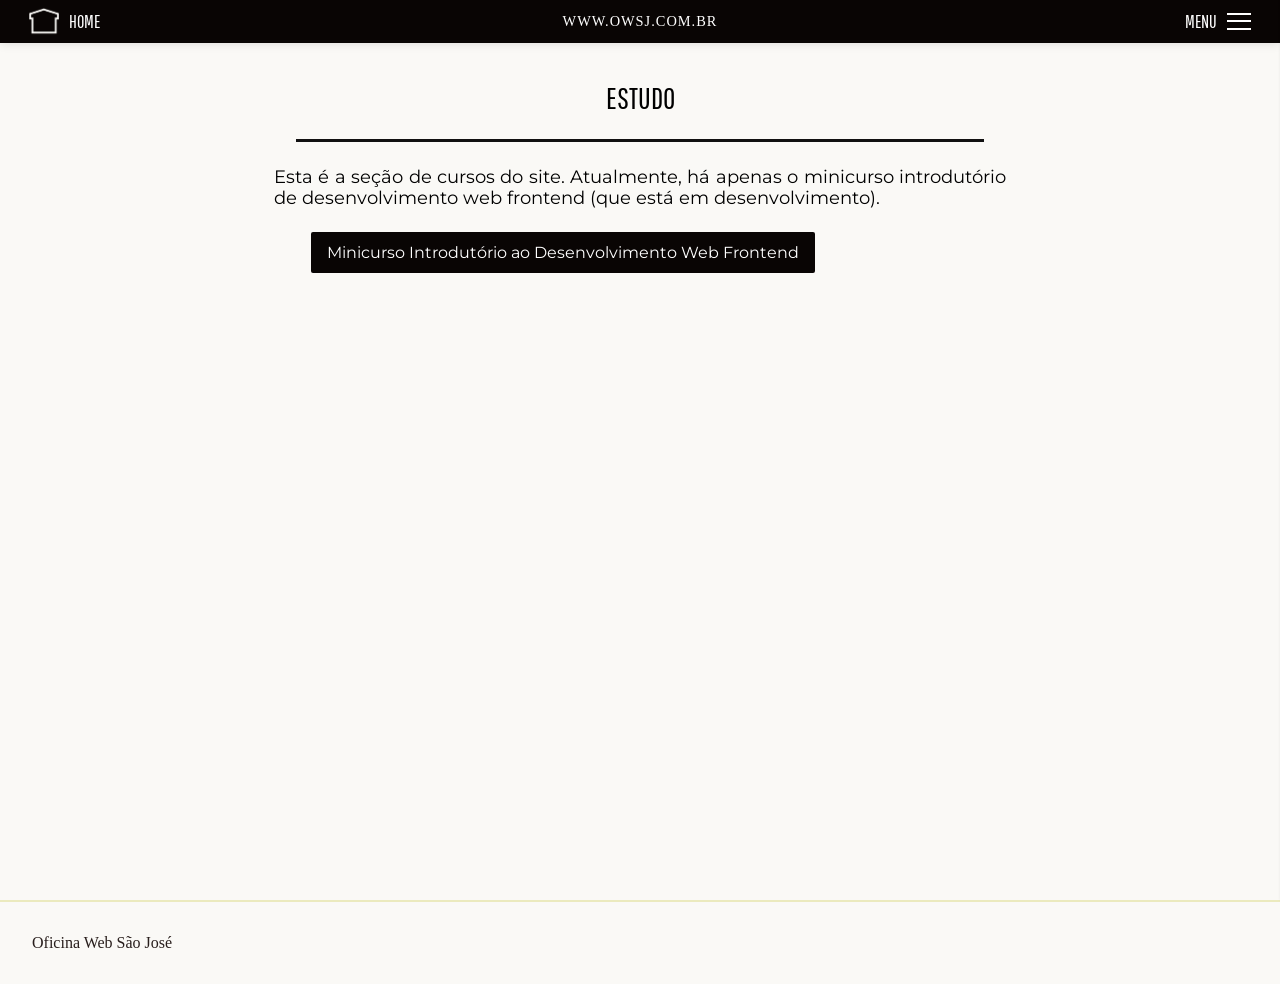
==== estudo/index.html @ dce7391e "Adaptação dos links - Remoção das páginas de teste" ====
<!DOCTYPE html>
<html lang="pt-br">
<head>
    <meta charset="UTF-8">
    <meta name="viewport" content="width=device-width, initial-scale=1.0">
    <link rel="stylesheet" href="/assets/css/reset.css">
    <link rel="stylesheet" href="/assets/css/main.css">
    <link rel="stylesheet" href="/assets/css/index.css">
    <link rel="icon" href="/assets/images/icons/owsj-icon-house-white.png">
    <title>Estudo - OWSJ</title>
</head>
<body>
    <div class="header-wrapper">
        <header class="site-header">
            <div class="com-bar">
                <div class="bar-row">
                    <a class="bar-col left-bar-col" href="/index.html"><span><img src="/assets/images/icons/owsj-icon-home.png" alt="" class="logo"></span><span>Home</span></a>
                    <a class="bar-col site-name" href="/index.html">www.owsj.com.br</a>
                    <button class="bar-col right-bar-col menu-button" onclick="document.querySelector('.menu-screen').classList.toggle('active')" ><span>Menu</span><span class="menu-burger"><div class="bar"></div><div class="bar"></div><div class="bar"></div></span></button>
                </div>
            </div>
        </header>
        <div class="menu-screen">
            <aside class="site-menu">
                <div class="com-bar">
                    <div class="bar-row">
                        <a href="/index.html" class="bar-col center-bar-col"><img src="/assets/images/icons/owsj-icon-black.png" class="logo" alt="">
                    </a>
                        <div class="bar-col right-bar-col">
                            <button  class="menu-x" onclick="document.querySelector('.menu-screen').classList.toggle('active')"><div class="bar"></div><div class="bar"></div></button>
                        </div>
                    </div>
                </div>
                <div class="menu-section--black">
                    <a class="sim-bar" href="/index.html">Home</a>
                    <a class="sim-bar">Contato</a>
                    <a class="sim-bar">Canal do YouTube</a>
                    <br>
                </div>
                <div class="menu-section--white">
                    <a href="/estudo/index.html" class="sim-bar title">Cursos</a>
                    <ul>
                        <a href="/estudo/introducao-web-frontend/index.html" class="sim-bar item"><li>&#9642; Minicurso de Introdução de Desenvolvimento Web</li></a>
                    </ul>
                    <!-- <a href="#" class="sim-bar title">Ferramentas</a>
                    <ul>
                        <a href="#" class="sim-bar item"><li>&#9642; Troca-Trechos</li></a>
                    </ul> -->
                </div>
                
            </aside>
            <button class="close-menu" onclick="document.querySelector('.menu-screen').classList.toggle('active')"></button>
        </div>
    </div>
<main>
    <section class="presentation-section">
        <div class="md-container">
            <div class="content">
                <h1 class="title">Estudo</h1>
                <div class="bar"></div>
                <div class="description">
                    <p>Esta é a seção de cursos do site. Atualmente, há apenas o minicurso introdutório de desenvolvimento web frontend (que está em desenvolvimento). </p>
                </div>
                <div class="link-row">
                    <a href="/estudo/introducao-web-frontend/index.html" class="link-button">Minicurso Introdutório ao Desenvolvimento Web Frontend</a>
                </div>
            </div>
        </div>
    </section>
</main>
    <footer class="site-footer">
        Oficina Web São José
    </footer>
</body>
</html>
---- assets/css/main.css ----
@import url('https://fonts.googleapis.com/css2?family=Montserrat:ital,wght@0,100..900;1,100..900&display=swap');
@import url('https://fonts.googleapis.com/css2?family=Pathway+Gothic+One&display=swap');

:root {
    --blue: #366bf2;
    --green: #3cba31;
    --red: #ff2b2b;
    --white: #fdfcfb;
    --color: #faf9f6;
    --beige-light-1: #f8f6ea;
    --beige-light-2: #ebeabe;
    --beige: #ccc298;
    --beige-dark: #5e5149;
    --brown: #281e1c;
    --brown-dark: #090504;
    --metal-blue: #7399b2;
    --metal-orange: #e0b97f;
}
body {
    background-color: var(--color);
}
h1,h2,h3,h4,h5,h6 {
    text-transform: uppercase;
}
a:hover, button:hover {
    cursor: pointer;
}
.nowrap {
    white-space: nowrap;
}

/* ////// header ////// */

.header-wrapper {
    position: fixed;
    top: 0;
    left: 0;
    width: 100%;
    z-index: 999;
}
.header-wrapper a, .header-wrapper button {
    transition: opacity .2s ease-out;
}
.header-wrapper a:hover, .header-wrapper button:hover {
    opacity: 75%;
    transition: opacity .2s ease-out;
}
.header-wrapper .bar {
    height: 2px;
    width: 24px;
    background-color: #fff;
}
.site-header, .site-menu {
    background-color: var(--brown-dark);
    box-shadow: 0 0 3px #1111;
    color: #fff;
    font-family: "Montserrat";
}
.com-bar {
    padding: 0;
}
.bar-row {
    position: relative;
    display: flex;
    flex-direction: row;
    align-items: center;
    justify-content: center;
}
.bar-col {
    display: flex;
    align-items: center;
    justify-content: center;
    gap: .4rem;
}
.bar-col a{
    display: block;
    text-align: center;
}
.left-bar-col, .right-bar-col {
    position: absolute;
    top: 0;
    height: 100%;
}
.left-bar-col {
    left: 0;
}
.right-bar-col {
    right: 0;
}

.sim-bar {
    display: block;
    text-align: center;
}

.site-header {
    background-color: var(--brown-dark);
    color: white;
    box-shadow: 0 0 10px #0002;
    text-transform: uppercase;
    font-size: 1.1rem;
}
.site-header .bar-col {
    padding: .8rem;
}
.site-header .left-bar-col,.site-header .right-bar-col {
    font-family: "Pathway Gothic One";
}
.site-header .right-bar-col, .site-header .left-bar-col {
    display: flex;
    gap: 10px;
}
.site-header .logo {
    height: 30px;
    transform: translateY(1px)
}
.site-header .right-bar-col .menu-burger {
    display: flex;
    flex-direction: column;
    justify-content: space-between;
    height: 100%;
}
.site-header .site-name {
    font-family: "Times New Roman";
    letter-spacing: 1px;
    font-size: .8rem;
}

.site-menu {
    position: fixed;
    display: flex;
    flex-direction: column;
    top: 0;
    right: -280px;
    z-index: 999;
    height: 100vh;
    width: 280px;
    transition: 0.3s;
    overflow-y: scroll;
}
.menu-screen.active .site-menu {
    right: 0;
    transition: 0.3s;
    box-shadow: 0 0 10px #0004;
}
.site-menu .com-bar {
    padding: 20px;
}
.site-menu .menu-section--black {
    padding: 16px;
}
.site-menu .menu-section--black .sim-bar {
    font-size: 1.2rem;
    font-family: "Pathway Gothic One";
    text-transform: uppercase;
    padding: 12px;
}
.site-menu .com-bar .logo {
    width: 5rem;
    height: 5rem;
    /* border-radius: 50%;;
    border: 2px solid #fff; */
}
.site-menu .com-bar .right-bar-col {
    align-items: flex-start;
}
.site-menu .com-bar .right-bar-col .menu-x {
    height: 32px;
    width: 32px;
}
.site-menu .com-bar .right-bar-col .menu-x .bar:nth-child(1) {
    transform: translateY(2px) rotate(45deg);
}
.site-menu .com-bar .right-bar-col .menu-x .bar:nth-child(2) {
    transform: translateY(0) rotate(-45deg);
}

.site-menu .menu-section--white {
    background-color: var(--white);
    color: #111;
    /* font-family: 'Times New Roman', Times, serif; */
    padding: 1.4rem;
    flex-grow: 1;
}
.site-menu .menu-section--white .title {
    font-size: 1.5rem;
    font-family: 'Pathway Gothic One';
    border-bottom: 2px solid var(--beige);
    padding: 6px 0;
    text-align: left;
}
.site-menu .menu-section--white .item {
    font-family: 'Montserrat';
    font-size: .9rem;
    padding: 8px 0;
    text-align: left;
}
.close-menu {
    display: none;
    width: 100%;
    height: 100%;
    background-color: #00000020;
    position: fixed;
    top: 0;
    left: 0;
    z-index: 998;
}
.menu-screen.active .close-menu {
    display: block;
}

/* ///// Main ///// */

main {
    min-height: 100vh;
}

/* ///// Footer ///// */

.site-footer{
    padding: 2rem;
    border-top: 2px solid var(--beige-light-2);
    color: var(--brown);
}

/* small */
@media (min-width: 576px) {
    .site-header .site-name {
        font-size: .9rem;
    }
}
/* medium */
@media (min-width: 768px) {    
    .site-main .row {
        gap: 2rem;
    }
    .site-main .logo {
        height: 11rem;
        width: 11rem;
    }
    .site-main .letreiro {
        font-size: 2.3rem;
    }
    .site-header {
        padding: 0 16px;
    }
}
/* Bootstrap */
.ph-container, .sm-container, .md-container {
    margin: 0 auto;
    padding: 0 18px;
}
.ph-container {
    max-width: 375px;
}
.sm-container {
    max-width: 576px;
}
.md-container {
    max-width: 768px;
}

/* large */
@media (min-width: 992px) {
    .site-main .row {
        gap: 2rem;
    }
    .site-main .logo {
        height: 13rem;
        width: 13rem;
    }
    .site-main .letreiro {
        font-size: 2.9rem;
    }
}

/* ///// Bootstrap ///// */



/* ///// Geral ///// */
.link-row {
    margin: 8px;
}
.link-button {
    font-family: "Montserrat";
    background-color: var(--brown-dark);
    color: white;
    display: block;
    padding: .7rem 1rem;
    border-radius: 2px;
    text-align: center;
    width: fit-content;
    min-width: 8rem;
}
.link-button:hover {
    cursor: pointer;
    background-color: #131313;
}
---- assets/css/index.css ----
.presentation-section {
    padding: 80px 0;
}
.presentation-section .content {
    font-family: "Montserrat";
    text-align: left;
}
.presentation-section .content>* {
    margin-bottom: 24px;
}
.presentation-section .title {
    font-family: "Pathway Gothic One";
    font-size: 1.9rem;
    text-align: center;
}
.presentation-section .bar {
    background-color: #111;
    height: 3px;
    width: 94%;
    margin-left: auto;
    margin-right: auto;
}
.presentation-section .description {
    font-family: 'Montserrat';
    font-size: 1.1rem;
    text-align: justify;
    margin: 24px 0;
}
.presentation-section .description p {
    margin-bottom: 8px;
}
.presentation-section .items {
    font-weight: 600;
    padding: 1rem;
}
.presentation-section .items>* {
    margin-bottom: .5rem;
}
.presentation-section .link-row {
    width: 90%;
    margin-left: auto;
    margin-right: auto;
    margin-bottom: 8px;
    display: flex;
    gap: 8px;
}
/* @media (min-width: 992px) {
    .presentation-section .container {
        padding: 0 60px;
    }
} */
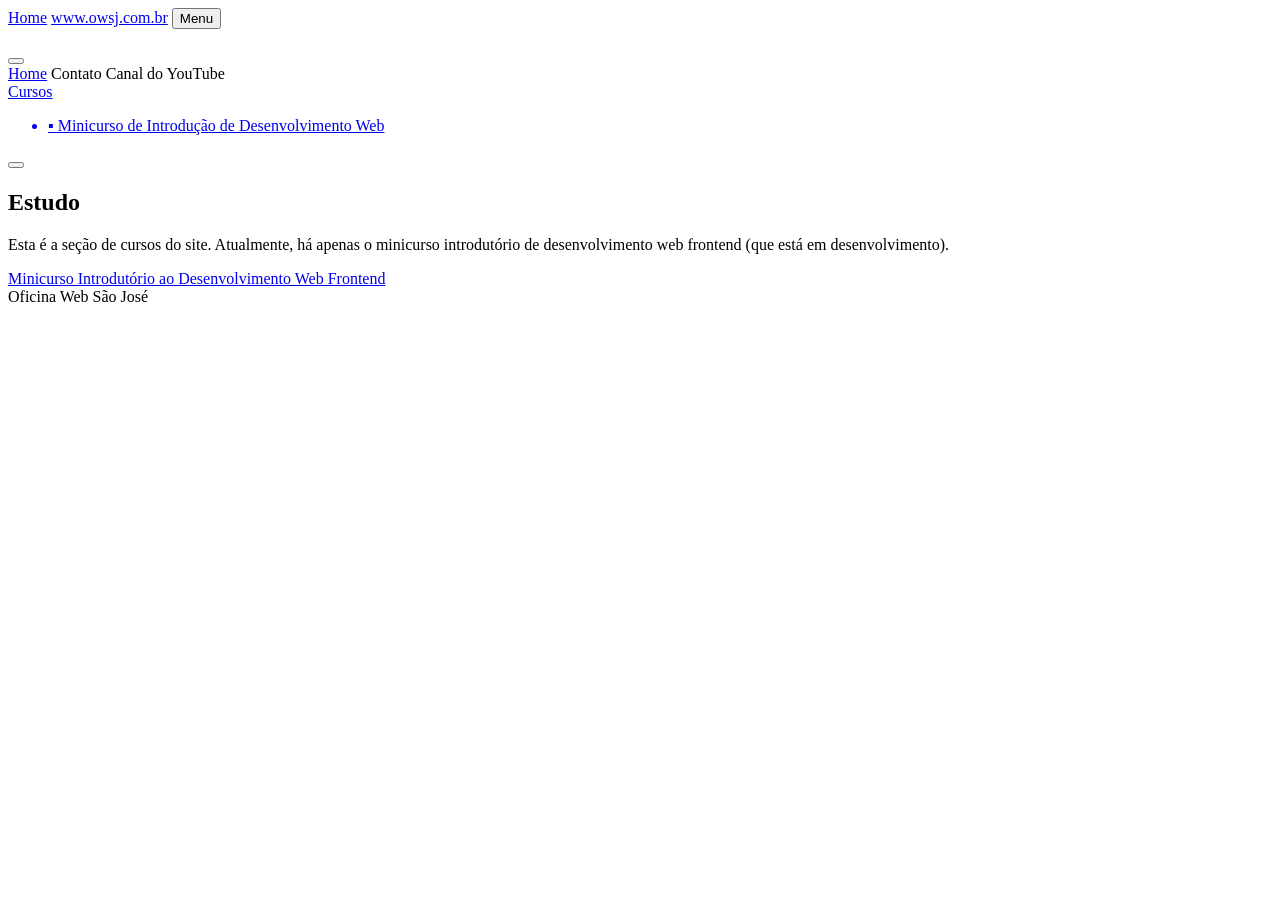
==== commit 73524749: "Adição /owsj/..." ====
--- a/estudo/index.html
+++ b/estudo/index.html
@@ -3,10 +3,10 @@
 <head>
     <meta charset="UTF-8">
     <meta name="viewport" content="width=device-width, initial-scale=1.0">
-    <link rel="stylesheet" href="/assets/css/reset.css">
-    <link rel="stylesheet" href="/assets/css/main.css">
-    <link rel="stylesheet" href="/assets/css/index.css">
-    <link rel="icon" href="/assets/images/icons/owsj-icon-house-white.png">
+    <link rel="stylesheet" href="/owsj/assets/css/reset.css">
+    <link rel="stylesheet" href="/owsj/assets/css/main.css">
+    <link rel="stylesheet" href="/owsj/assets/css/index.css">
+    <link rel="icon" href="/owsj/assets/images/icons/owsj-icon-house-white.png">
     <title>Estudo - OWSJ</title>
 </head>
 <body>
@@ -14,8 +14,8 @@
         <header class="site-header">
             <div class="com-bar">
                 <div class="bar-row">
-                    <a class="bar-col left-bar-col" href="/index.html"><span><img src="/assets/images/icons/owsj-icon-home.png" alt="" class="logo"></span><span>Home</span></a>
-                    <a class="bar-col site-name" href="/index.html">www.owsj.com.br</a>
+                    <a class="bar-col left-bar-col" href="/owsj/index.html"><span><img src="/owsj/assets/images/icons/owsj-icon-home.png" alt="" class="logo"></span><span>Home</span></a>
+                    <a class="bar-col site-name" href="/owsj/index.html">www.owsj.com.br</a>
                     <button class="bar-col right-bar-col menu-button" onclick="document.querySelector('.menu-screen').classList.toggle('active')" ><span>Menu</span><span class="menu-burger"><div class="bar"></div><div class="bar"></div><div class="bar"></div></span></button>
                 </div>
             </div>
@@ -24,7 +24,7 @@
             <aside class="site-menu">
                 <div class="com-bar">
                     <div class="bar-row">
-                        <a href="/index.html" class="bar-col center-bar-col"><img src="/assets/images/icons/owsj-icon-black.png" class="logo" alt="">
+                        <a href="/owsj/index.html" class="bar-col center-bar-col"><img src="/owsj/assets/images/icons/owsj-icon-black.png" class="logo" alt="">
                     </a>
                         <div class="bar-col right-bar-col">
                             <button  class="menu-x" onclick="document.querySelector('.menu-screen').classList.toggle('active')"><div class="bar"></div><div class="bar"></div></button>
@@ -32,19 +32,19 @@
                     </div>
                 </div>
                 <div class="menu-section--black">
-                    <a class="sim-bar" href="/index.html">Home</a>
+                    <a class="sim-bar" href="/owsj/index.html">Home</a>
                     <a class="sim-bar">Contato</a>
                     <a class="sim-bar">Canal do YouTube</a>
                     <br>
                 </div>
                 <div class="menu-section--white">
-                    <a href="/estudo/index.html" class="sim-bar title">Cursos</a>
+                    <a href="/owsj/estudo/index.html" class="sim-bar title">Cursos</a>
                     <ul>
-                        <a href="/estudo/introducao-web-frontend/index.html" class="sim-bar item"><li>&#9642; Minicurso de Introdução de Desenvolvimento Web</li></a>
+                        <a href="/owsj/estudo/introducao-web-frontend/index.html" class="sim-bar item"><li>&#9642; Minicurso de Introdução de Desenvolvimento Web</li></a>
                     </ul>
-                    <!-- <a href="#" class="sim-bar title">Ferramentas</a>
+                    <!-- <a href="/owsj#" class="sim-bar title">Ferramentas</a>
                     <ul>
-                        <a href="#" class="sim-bar item"><li>&#9642; Troca-Trechos</li></a>
+                        <a href="/owsj#" class="sim-bar item"><li>&#9642; Troca-Trechos</li></a>
                     </ul> -->
                 </div>
                 
@@ -62,7 +62,7 @@
                     <p>Esta é a seção de cursos do site. Atualmente, há apenas o minicurso introdutório de desenvolvimento web frontend (que está em desenvolvimento). </p>
                 </div>
                 <div class="link-row">
-                    <a href="/estudo/introducao-web-frontend/index.html" class="link-button">Minicurso Introdutório ao Desenvolvimento Web Frontend</a>
+                    <a href="/owsj/estudo/introducao-web-frontend/index.html" class="link-button">Minicurso Introdutório ao Desenvolvimento Web Frontend</a>
                 </div>
             </div>
         </div>
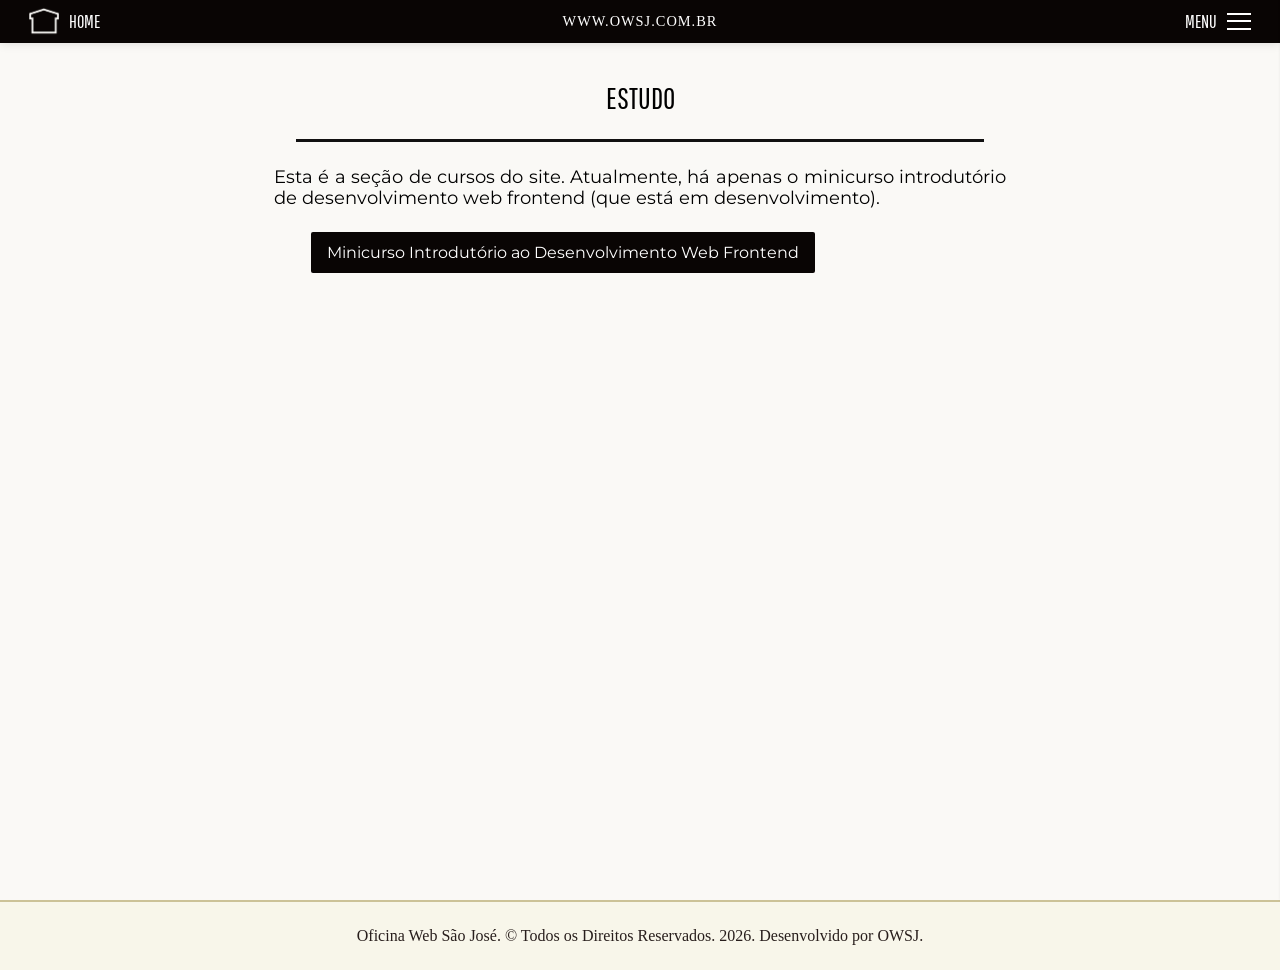
==== commit f7a65109: "Ajustes: footer alterado - margin do .yt-icon e do .video-button-text, modificado para suas duas for" ====
--- a/estudo/index.html
+++ b/estudo/index.html
@@ -3,10 +3,10 @@
 <head>
     <meta charset="UTF-8">
     <meta name="viewport" content="width=device-width, initial-scale=1.0">
-    <link rel="stylesheet" href="/owsj/assets/css/reset.css">
-    <link rel="stylesheet" href="/owsj/assets/css/main.css">
-    <link rel="stylesheet" href="/owsj/assets/css/index.css">
-    <link rel="icon" href="/owsj/assets/images/icons/owsj-icon-house-white.png">
+    <link rel="stylesheet" href="../assets/css/reset.css">
+    <link rel="stylesheet" href="../assets/css/main.css">
+    <link rel="stylesheet" href="../assets/css/index.css">
+    <link rel="icon" href="../assets/images/icons/owsj-icon-house-white.png">
     <title>Estudo - OWSJ</title>
 </head>
 <body>
@@ -14,8 +14,8 @@
         <header class="site-header">
             <div class="com-bar">
                 <div class="bar-row">
-                    <a class="bar-col left-bar-col" href="/owsj/index.html"><span><img src="/owsj/assets/images/icons/owsj-icon-home.png" alt="" class="logo"></span><span>Home</span></a>
-                    <a class="bar-col site-name" href="/owsj/index.html">www.owsj.com.br</a>
+                    <a class="bar-col left-bar-col"><span><img src="../assets/images/icons/owsj-icon-home.png" alt="" class="logo"></span><span>Home</span></a>
+                    <a class="bar-col site-name">www.owsj.com.br</a>
                     <button class="bar-col right-bar-col menu-button" onclick="document.querySelector('.menu-screen').classList.toggle('active')" ><span>Menu</span><span class="menu-burger"><div class="bar"></div><div class="bar"></div><div class="bar"></div></span></button>
                 </div>
             </div>
@@ -24,7 +24,7 @@
             <aside class="site-menu">
                 <div class="com-bar">
                     <div class="bar-row">
-                        <a href="/owsj/index.html" class="bar-col center-bar-col"><img src="/owsj/assets/images/icons/owsj-icon-black.png" class="logo" alt="">
+                        <a href="#" class="bar-col center-bar-col"><img src="../assets/images/icons/owsj-icon-black.png" class="logo" alt="">
                     </a>
                         <div class="bar-col right-bar-col">
                             <button  class="menu-x" onclick="document.querySelector('.menu-screen').classList.toggle('active')"><div class="bar"></div><div class="bar"></div></button>
@@ -32,20 +32,20 @@
                     </div>
                 </div>
                 <div class="menu-section--black">
-                    <a class="sim-bar" href="/owsj/index.html">Home</a>
+                    <a class="sim-bar">Home</a>
                     <a class="sim-bar">Contato</a>
                     <a class="sim-bar">Canal do YouTube</a>
                     <br>
                 </div>
                 <div class="menu-section--white">
-                    <a href="/owsj/estudo/index.html" class="sim-bar title">Cursos</a>
+                    <a href="#" class="sim-bar title">Cursos</a>
                     <ul>
-                        <a href="/owsj/estudo/introducao-web-frontend/index.html" class="sim-bar item"><li>&#9642; Minicurso de Introdução de Desenvolvimento Web</li></a>
+                        <a href="#" class="sim-bar item"><li>&#9642; Minicurso de Introdução de Desenvolvimento Web</li></a>
                     </ul>
-                    <!-- <a href="/owsj#" class="sim-bar title">Ferramentas</a>
+                    <a href="#" class="sim-bar title">Ferramentas</a>
                     <ul>
-                        <a href="/owsj#" class="sim-bar item"><li>&#9642; Troca-Trechos</li></a>
-                    </ul> -->
+                        <a href="#" class="sim-bar item"><li>&#9642; Troca-Trechos</li></a>
+                    </ul>
                 </div>
                 
             </aside>
@@ -62,14 +62,14 @@
                     <p>Esta é a seção de cursos do site. Atualmente, há apenas o minicurso introdutório de desenvolvimento web frontend (que está em desenvolvimento). </p>
                 </div>
                 <div class="link-row">
-                    <a href="/owsj/estudo/introducao-web-frontend/index.html" class="link-button">Minicurso Introdutório ao Desenvolvimento Web Frontend</a>
+                    <a href="introducao-web-frontend/index.html" class="link-button">Minicurso Introdutório ao Desenvolvimento Web Frontend</a>
                 </div>
             </div>
         </div>
     </section>
 </main>
     <footer class="site-footer">
-        Oficina Web São José
+        Oficina Web São José. © Todos os Direitos Reservados. 2026. Desenvolvido por OWSJ.
     </footer>
 </body>
 </html>
--- a/assets/css/main.css
+++ b/assets/css/main.css
@@ -0,0 +1,309 @@
+@import url('https://fonts.googleapis.com/css2?family=Montserrat:ital,wght@0,100..900;1,100..900&display=swap');
+@import url('https://fonts.googleapis.com/css2?family=Pathway+Gothic+One&display=swap');
+
+:root {
+    --blue: #366bf2;
+    --green: #3cba31;
+    --red: #ff2b2b;
+    --white: #fdfcfb;
+    --color: #faf9f6;
+    --beige-light-1: #f8f6ea;
+    --beige-light-2: #ebeabe;
+    --beige: #ccc298;
+    --beige-dark: #5e5149;
+    --brown: #281e1c;
+    --brown-dark: #090504;
+    --metal-blue: #7399b2;
+    --metal-orange: #e0b97f;
+}
+body {
+    background-color: var(--color);
+}
+h1,h2,h3,h4,h5,h6 {
+    text-transform: uppercase;
+}
+a:hover, button:hover {
+    cursor: pointer;
+}
+.nowrap {
+    white-space: nowrap;
+}
+
+/* ////// header ////// */
+
+.header-wrapper {
+    position: fixed;
+    top: 0;
+    left: 0;
+    width: 100%;
+    z-index: 999;
+}
+.header-wrapper a, .header-wrapper button {
+    transition: opacity .2s ease-out;
+}
+.header-wrapper a:hover, .header-wrapper button:hover {
+    opacity: 75%;
+    transition: opacity .2s ease-out;
+}
+.header-wrapper .bar {
+    height: 2px;
+    width: 24px;
+    background-color: #fff;
+}
+.site-header, .site-menu {
+    background-color: var(--brown-dark);
+    box-shadow: 0 0 3px #1111;
+    color: #fff;
+    font-family: "Montserrat";
+}
+.com-bar {
+    padding: 0;
+}
+.bar-row {
+    position: relative;
+    display: flex;
+    flex-direction: row;
+    align-items: center;
+    justify-content: center;
+}
+.bar-col {
+    display: flex;
+    align-items: center;
+    justify-content: center;
+    gap: .4rem;
+}
+.bar-col a{
+    display: block;
+    text-align: center;
+}
+.left-bar-col, .right-bar-col {
+    position: absolute;
+    top: 0;
+    height: 100%;
+}
+.left-bar-col {
+    left: 0;
+}
+.right-bar-col {
+    right: 0;
+}
+
+.sim-bar {
+    display: block;
+    text-align: center;
+}
+
+.site-header {
+    background-color: var(--brown-dark);
+    color: white;
+    box-shadow: 0 0 10px #0002;
+    text-transform: uppercase;
+    font-size: 1.1rem;
+}
+.site-header .bar-col {
+    padding: .8rem;
+}
+.site-header .left-bar-col,.site-header .right-bar-col {
+    font-family: "Pathway Gothic One";
+}
+.site-header .right-bar-col, .site-header .left-bar-col {
+    display: flex;
+    gap: 10px;
+}
+.site-header .logo {
+    height: 30px;
+    transform: translateY(1px)
+}
+.site-header .right-bar-col .menu-burger {
+    display: flex;
+    flex-direction: column;
+    justify-content: space-between;
+    height: 100%;
+}
+.site-header .site-name {
+    font-family: "Times New Roman";
+    letter-spacing: 1px;
+    font-size: .8rem;
+}
+
+.site-menu {
+    position: fixed;
+    display: flex;
+    flex-direction: column;
+    top: 0;
+    right: -280px;
+    z-index: 999;
+    height: 100vh;
+    width: 280px;
+    transition: 0.3s;
+    overflow-y: scroll;
+}
+.menu-screen.active .site-menu {
+    right: 0;
+    transition: 0.3s;
+    box-shadow: 0 0 10px #0004;
+}
+.site-menu .com-bar {
+    padding: 20px;
+}
+.site-menu .menu-section--black {
+    padding: 16px;
+}
+.site-menu .menu-section--black .sim-bar {
+    font-size: 1.2rem;
+    font-family: "Pathway Gothic One";
+    text-transform: uppercase;
+    padding: 12px;
+}
+.site-menu .com-bar .logo {
+    width: 5rem;
+    height: 5rem;
+    /* border-radius: 50%;;
+    border: 2px solid #fff; */
+}
+.site-menu .com-bar .right-bar-col {
+    align-items: flex-start;
+}
+.site-menu .com-bar .right-bar-col .menu-x {
+    height: 32px;
+    width: 32px;
+}
+.site-menu .com-bar .right-bar-col .menu-x .bar:nth-child(1) {
+    transform: translateY(2px) rotate(45deg);
+}
+.site-menu .com-bar .right-bar-col .menu-x .bar:nth-child(2) {
+    transform: translateY(0) rotate(-45deg);
+}
+
+.site-menu .menu-section--white {
+    background-color: var(--white);
+    color: #111;
+    /* font-family: 'Times New Roman', Times, serif; */
+    padding: 1.4rem;
+    flex-grow: 1;
+}
+.site-menu .menu-section--white .title {
+    font-size: 1.5rem;
+    font-family: 'Pathway Gothic One';
+    border-bottom: 2px solid var(--beige);
+    padding: 6px 0;
+    text-align: left;
+}
+.site-menu .menu-section--white .item {
+    font-family: 'Montserrat';
+    font-size: .9rem;
+    padding: 8px 0;
+    text-align: left;
+}
+.close-menu {
+    display: none;
+    width: 100%;
+    height: 100%;
+    background-color: #00000020;
+    position: fixed;
+    top: 0;
+    left: 0;
+    z-index: 998;
+}
+.menu-screen.active .close-menu {
+    display: block;
+}
+
+/* ///// Main ///// */
+
+main {
+    min-height: 100vh;
+}
+
+/* ///// Footer ///// */
+
+.site-footer{
+    display: flex;
+    flex-direction: row;
+    border-top: 2px solid var(--beige);
+    color: var(--brown);
+    background-color: var(--beige-light-1);
+    gap: 5px;
+    align-items: center;
+    justify-content: center;
+    padding: 25px;
+    padding-right: 20%;
+}
+
+/* small */
+@media (min-width: 576px) {
+    .site-header .site-name {
+        font-size: .9rem;
+    }
+}
+/* medium */
+@media (min-width: 768px) {    
+    .site-main .row {
+        gap: 2rem;
+    }
+    .site-main .logo {
+        height: 11rem;
+        width: 11rem;
+    }
+    .site-main .letreiro {
+        font-size: 2.3rem;
+    }
+    .site-header {
+        padding: 0 16px;
+    }
+    .site-footer {
+        padding-right: 25px;
+    }
+}
+/* Bootstrap */
+.ph-container, .sm-container, .md-container {
+    margin: 0 auto;
+    padding: 0 18px;
+}
+.ph-container {
+    max-width: 375px;
+}
+.sm-container {
+    max-width: 576px;
+}
+.md-container {
+    max-width: 768px;
+}
+
+/* large */
+@media (min-width: 992px) {
+    .site-main .row {
+        gap: 2rem;
+    }
+    .site-main .logo {
+        height: 13rem;
+        width: 13rem;
+    }
+    .site-main .letreiro {
+        font-size: 2.9rem;
+    }
+}
+
+/* ///// Bootstrap ///// */
+
+
+
+/* ///// Geral ///// */
+.link-row {
+    margin: 8px;
+}
+.link-button {
+    font-family: "Montserrat";
+    background-color: var(--brown-dark);
+    color: white;
+    display: block;
+    padding: .7rem 1rem;
+    border-radius: 2px;
+    text-align: center;
+    width: fit-content;
+    min-width: 8rem;
+}
+.link-button:hover {
+    cursor: pointer;
+    background-color: #131313;
+}
--- a/assets/css/index.css
+++ b/assets/css/index.css
@@ -0,0 +1,51 @@
+.presentation-section {
+    padding: 80px 0;
+}
+.presentation-section .content {
+    font-family: "Montserrat";
+    text-align: left;
+}
+.presentation-section .content>* {
+    margin-bottom: 24px;
+}
+.presentation-section .title {
+    font-family: "Pathway Gothic One";
+    font-size: 1.9rem;
+    text-align: center;
+}
+.presentation-section .bar {
+    background-color: #111;
+    height: 3px;
+    width: 94%;
+    margin-left: auto;
+    margin-right: auto;
+}
+.presentation-section .description {
+    font-family: 'Montserrat';
+    font-size: 1.1rem;
+    text-align: justify;
+    margin: 24px 0;
+}
+.presentation-section .description p {
+    margin-bottom: 8px;
+}
+.presentation-section .items {
+    font-weight: 600;
+    padding: 1rem;
+}
+.presentation-section .items>* {
+    margin-bottom: .5rem;
+}
+.presentation-section .link-row {
+    width: 90%;
+    margin-left: auto;
+    margin-right: auto;
+    margin-bottom: 8px;
+    display: flex;
+    gap: 8px;
+}
+/* @media (min-width: 992px) {
+    .presentation-section .container {
+        padding: 0 60px;
+    }
+} */
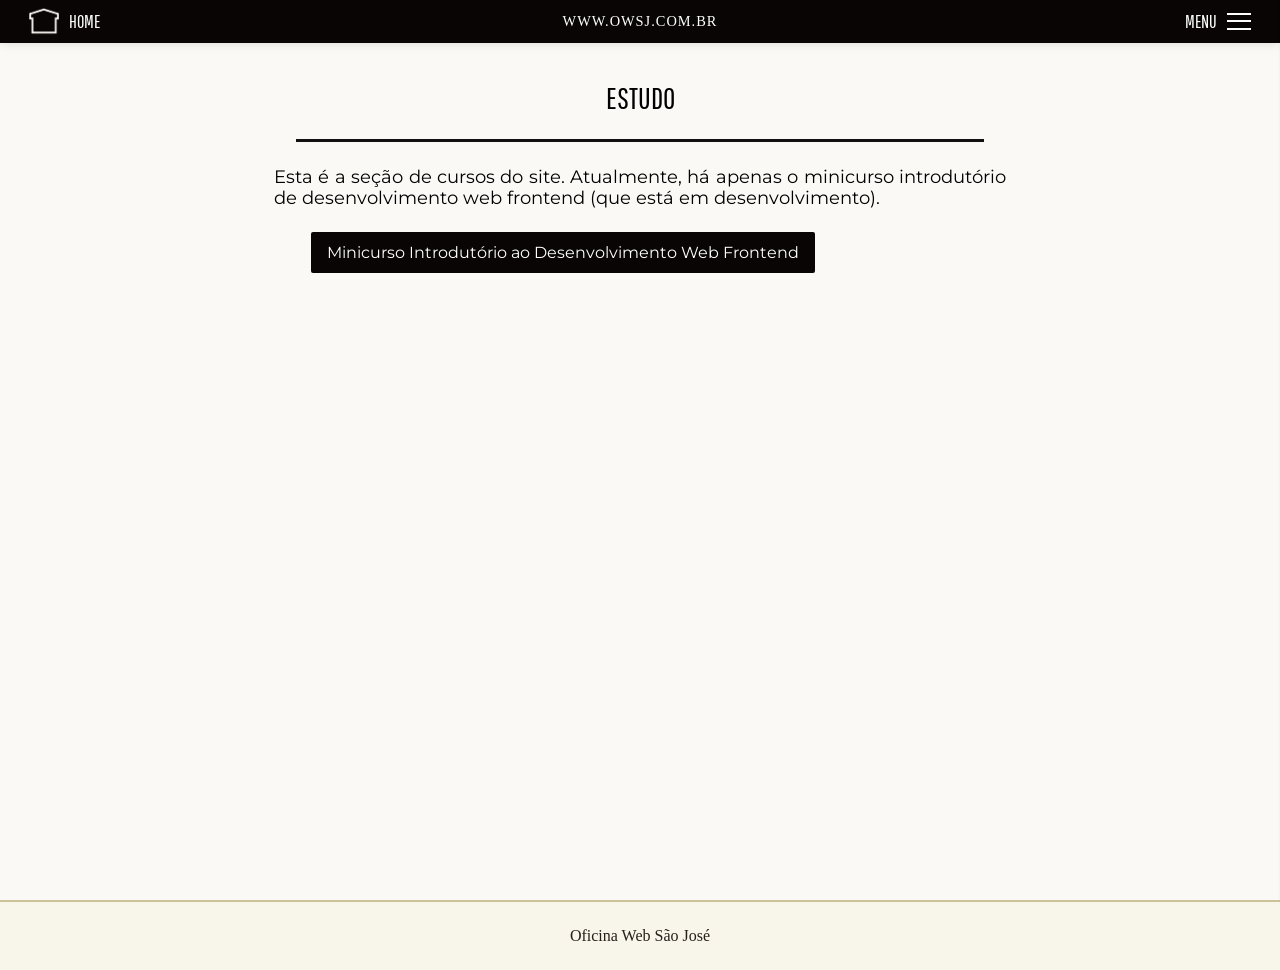
==== commit 9b09ee52: "Ajustes: Todos links (para repositório) - Aula 1 alterada. Imagem de aula alterada" ====
--- a/estudo/index.html
+++ b/estudo/index.html
@@ -14,8 +14,8 @@
         <header class="site-header">
             <div class="com-bar">
                 <div class="bar-row">
-                    <a class="bar-col left-bar-col"><span><img src="../assets/images/icons/owsj-icon-home.png" alt="" class="logo"></span><span>Home</span></a>
-                    <a class="bar-col site-name">www.owsj.com.br</a>
+                    <a class="bar-col left-bar-col" href="../index.html"><span><img src="../assets/images/icons/owsj-icon-home.png" alt="" class="logo"></span><span>Home</span></a>
+                    <a class="bar-col site-name" href="../index.html">www.owsj.com.br</a>
                     <button class="bar-col right-bar-col menu-button" onclick="document.querySelector('.menu-screen').classList.toggle('active')" ><span>Menu</span><span class="menu-burger"><div class="bar"></div><div class="bar"></div><div class="bar"></div></span></button>
                 </div>
             </div>
@@ -24,7 +24,7 @@
             <aside class="site-menu">
                 <div class="com-bar">
                     <div class="bar-row">
-                        <a href="#" class="bar-col center-bar-col"><img src="../assets/images/icons/owsj-icon-black.png" class="logo" alt="">
+                        <a class="bar-col center-bar-col" href="../index.html"><img src="../assets/images/icons/owsj-icon-black.png" class="logo" alt="">
                     </a>
                         <div class="bar-col right-bar-col">
                             <button  class="menu-x" onclick="document.querySelector('.menu-screen').classList.toggle('active')"><div class="bar"></div><div class="bar"></div></button>
@@ -32,19 +32,14 @@
                     </div>
                 </div>
                 <div class="menu-section--black">
-                    <a class="sim-bar">Home</a>
-                    <a class="sim-bar">Contato</a>
-                    <a class="sim-bar">Canal do YouTube</a>
+                    <a class="sim-bar" href="../index.html">Home</a>
+                    <a class="sim-bar" href="https://www.youtube.com/@OficinaWebSãoJosé" target="_blank">Canal do YouTube</a>
                     <br>
                 </div>
                 <div class="menu-section--white">
-                    <a href="#" class="sim-bar title">Cursos</a>
+                    <a class="sim-bar title" href="../estudo/index.html">Estudo</a>
                     <ul>
-                        <a href="#" class="sim-bar item"><li>&#9642; Minicurso de Introdução de Desenvolvimento Web</li></a>
-                    </ul>
-                    <a href="#" class="sim-bar title">Ferramentas</a>
-                    <ul>
-                        <a href="#" class="sim-bar item"><li>&#9642; Troca-Trechos</li></a>
+                        <a class="sim-bar item" href="../estudo/introducao-web-frontend/index.html"><li>&#9642; Minicurso de Introdução de Desenvolvimento Web</li></a>
                     </ul>
                 </div>
                 
@@ -69,7 +64,7 @@
     </section>
 </main>
     <footer class="site-footer">
-        Oficina Web São José. © Todos os Direitos Reservados. 2026. Desenvolvido por OWSJ.
+        Oficina Web São José
     </footer>
 </body>
 </html>
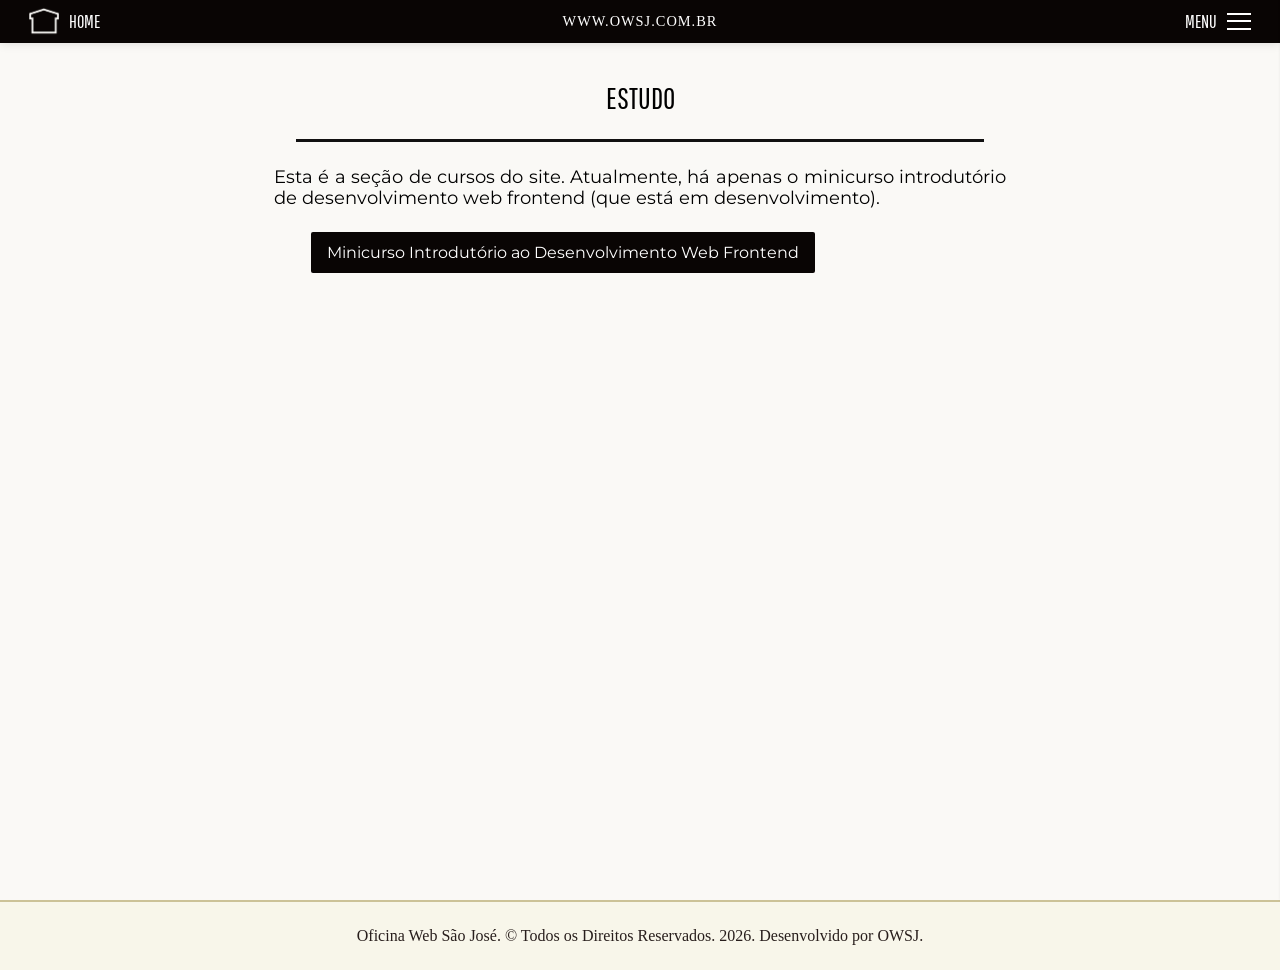
==== commit 6995ded1: "Merge branch 'main' of https://github.com/EmersonSegninideSanti/owsj" ====
--- a/estudo/index.html
+++ b/estudo/index.html
@@ -64,7 +64,7 @@
     </section>
 </main>
     <footer class="site-footer">
-        Oficina Web São José
+        Oficina Web São José. © Todos os Direitos Reservados. 2026. Desenvolvido por OWSJ.
     </footer>
 </body>
 </html>
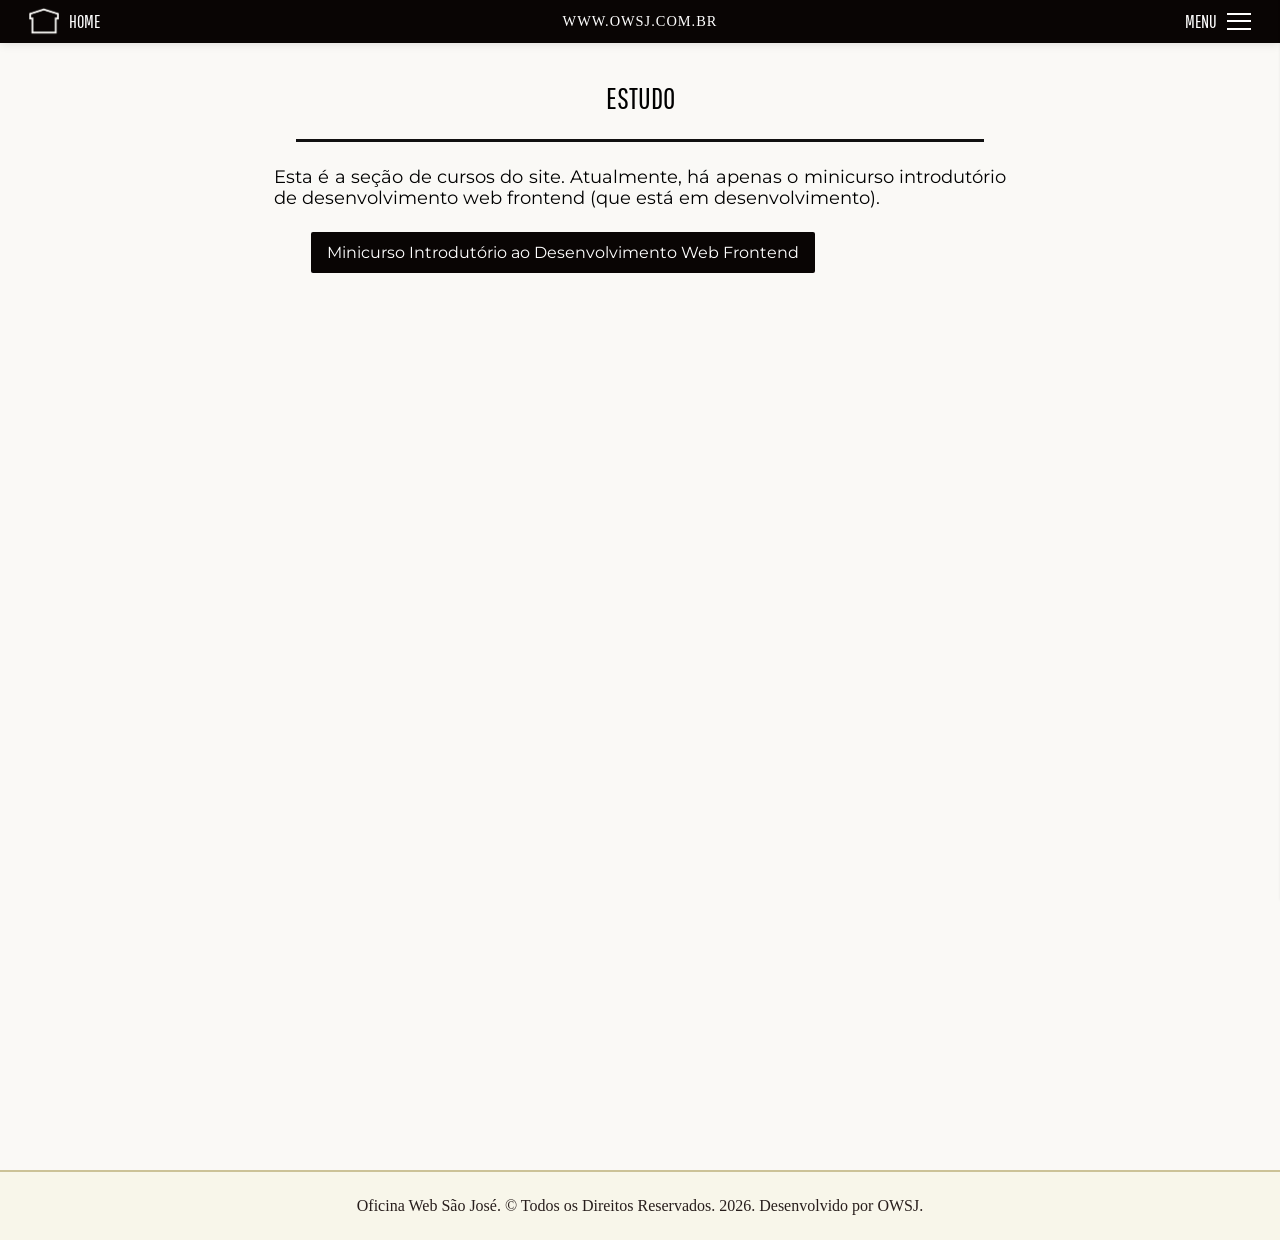
==== commit 85ad10f3: "Ajustes: Links" ====
--- a/estudo/index.html
+++ b/estudo/index.html
@@ -3,10 +3,10 @@
 <head>
     <meta charset="UTF-8">
     <meta name="viewport" content="width=device-width, initial-scale=1.0">
-    <link rel="stylesheet" href="../assets/css/reset.css">
-    <link rel="stylesheet" href="../assets/css/main.css">
-    <link rel="stylesheet" href="../assets/css/index.css">
-    <link rel="icon" href="../assets/images/icons/owsj-icon-house-white.png">
+    <link rel="stylesheet" href="/assets/css/reset.css">
+    <link rel="stylesheet" href="/assets/css/main.css">
+    <link rel="stylesheet" href="/assets/css/index.css">
+    <link rel="icon" href="/assets/images/icons/owsj-icon-house-white.png">
     <title>Estudo - OWSJ</title>
 </head>
 <body>
@@ -14,8 +14,8 @@
         <header class="site-header">
             <div class="com-bar">
                 <div class="bar-row">
-                    <a class="bar-col left-bar-col" href="../index.html"><span><img src="../assets/images/icons/owsj-icon-home.png" alt="" class="logo"></span><span>Home</span></a>
-                    <a class="bar-col site-name" href="../index.html">www.owsj.com.br</a>
+                    <a class="bar-col left-bar-col" href="/index.html"><span><img src="/assets/images/icons/owsj-icon-home.png" alt="" class="logo"></span><span>Home</span></a>
+                    <a class="bar-col site-name" href="/index.html">www.owsj.com.br</a>
                     <button class="bar-col right-bar-col menu-button" onclick="document.querySelector('.menu-screen').classList.toggle('active')" ><span>Menu</span><span class="menu-burger"><div class="bar"></div><div class="bar"></div><div class="bar"></div></span></button>
                 </div>
             </div>
@@ -24,7 +24,7 @@
             <aside class="site-menu">
                 <div class="com-bar">
                     <div class="bar-row">
-                        <a class="bar-col center-bar-col" href="../index.html"><img src="../assets/images/icons/owsj-icon-black.png" class="logo" alt="">
+                        <a class="bar-col center-bar-col" href="/index.html"><img src="/assets/images/icons/owsj-icon-black.png" class="logo" alt="">
                     </a>
                         <div class="bar-col right-bar-col">
                             <button  class="menu-x" onclick="document.querySelector('.menu-screen').classList.toggle('active')"><div class="bar"></div><div class="bar"></div></button>
@@ -32,14 +32,14 @@
                     </div>
                 </div>
                 <div class="menu-section--black">
-                    <a class="sim-bar" href="../index.html">Home</a>
+                    <a class="sim-bar" href="/index.html">Home</a>
                     <a class="sim-bar" href="https://www.youtube.com/@OficinaWebSãoJosé" target="_blank">Canal do YouTube</a>
                     <br>
                 </div>
                 <div class="menu-section--white">
-                    <a class="sim-bar title" href="../estudo/index.html">Estudo</a>
+                    <a class="sim-bar title" href="/estudo/index.html">Estudo</a>
                     <ul>
-                        <a class="sim-bar item" href="../estudo/introducao-web-frontend/index.html"><li>&#9642; Minicurso de Introdução de Desenvolvimento Web</li></a>
+                        <a class="sim-bar item" href="/estudo/introducao-web-frontend/index.html"><li>&#9642; Minicurso de Introdução de Desenvolvimento Web</li></a>
                     </ul>
                 </div>
                 
--- a/assets/css/main.css
+++ b/assets/css/main.css
@@ -8,7 +8,7 @@
     --white: #fdfcfb;
     --color: #faf9f6;
     --beige-light-1: #f8f6ea;
-    --beige-light-2: #ebeabe;
+    --beige-light-2: #eceac0;
     --beige: #ccc298;
     --beige-dark: #5e5149;
     --brown: #281e1c;
@@ -213,6 +213,7 @@
 
 main {
     min-height: 100vh;
+    margin-bottom: 30vh;
 }
 
 /* ///// Footer ///// */
@@ -256,7 +257,7 @@
     }
 }
 /* Bootstrap */
-.ph-container, .sm-container, .md-container {
+.ph-container, .sm-container, .md-container, .lg-container {
     margin: 0 auto;
     padding: 0 18px;
 }
@@ -268,6 +269,9 @@
 }
 .md-container {
     max-width: 768px;
+}
+.lg-container {
+    max-width: 992px;
 }
 
 /* large */
--- a/assets/css/index.css
+++ b/assets/css/index.css
@@ -1,3 +1,4 @@
+@import url('https://fonts.googleapis.com/css2?family=Fira+Code:wght@300..700&display=swap');
 .presentation-section {
     padding: 80px 0;
 }
@@ -26,8 +27,38 @@
     text-align: justify;
     margin: 24px 0;
 }
-.presentation-section .description p {
+.presentation-section .description.exercises {
+    font-size: .9rem;
+}
+.presentation-section .description>* {
     margin-bottom: 8px;
+}
+.presentation-section .description.exercises>* {
+    margin-bottom: 16px;
+}
+.presentation-section .description .enunciado {
+    text-transform: none;
+    font-size: 1rem;
+}
+.presentation-section .description .code-box,
+.presentation-section .description .text-box {
+    display: block;
+    font-family: "Fira Code";
+    white-space: pre !important;
+    padding: 10px;
+    box-shadow: 0 0 3px #1111;
+    border-radius: 5px;
+}
+.presentation-section .description .code-box {
+    background-color: var(--brown-dark);
+    color: #fff;
+    font-weight: 300;
+    overflow-x: auto;
+}
+.presentation-section .description .text-box {
+    background-color: var(--beige-light-2);
+    color: #000;
+    white-space: pre-wrap !important;
 }
 .presentation-section .items {
     font-weight: 600;
